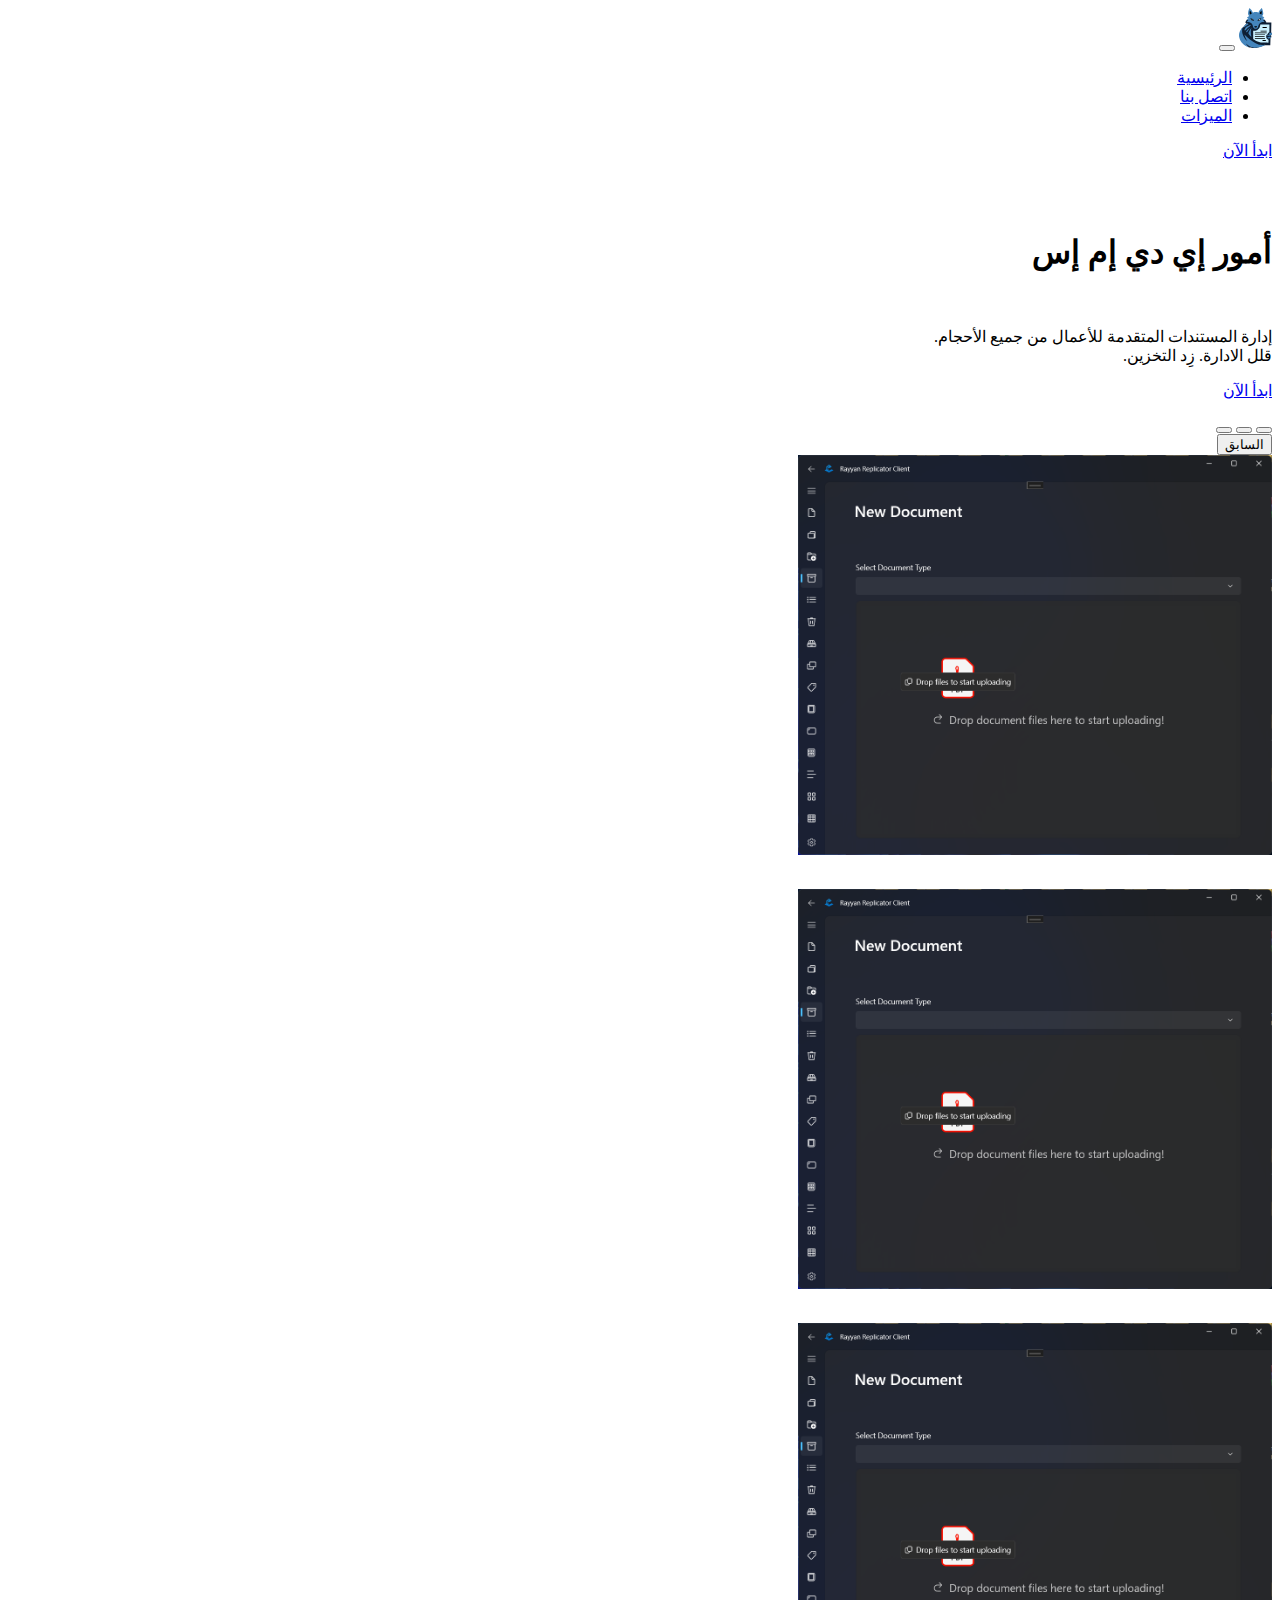
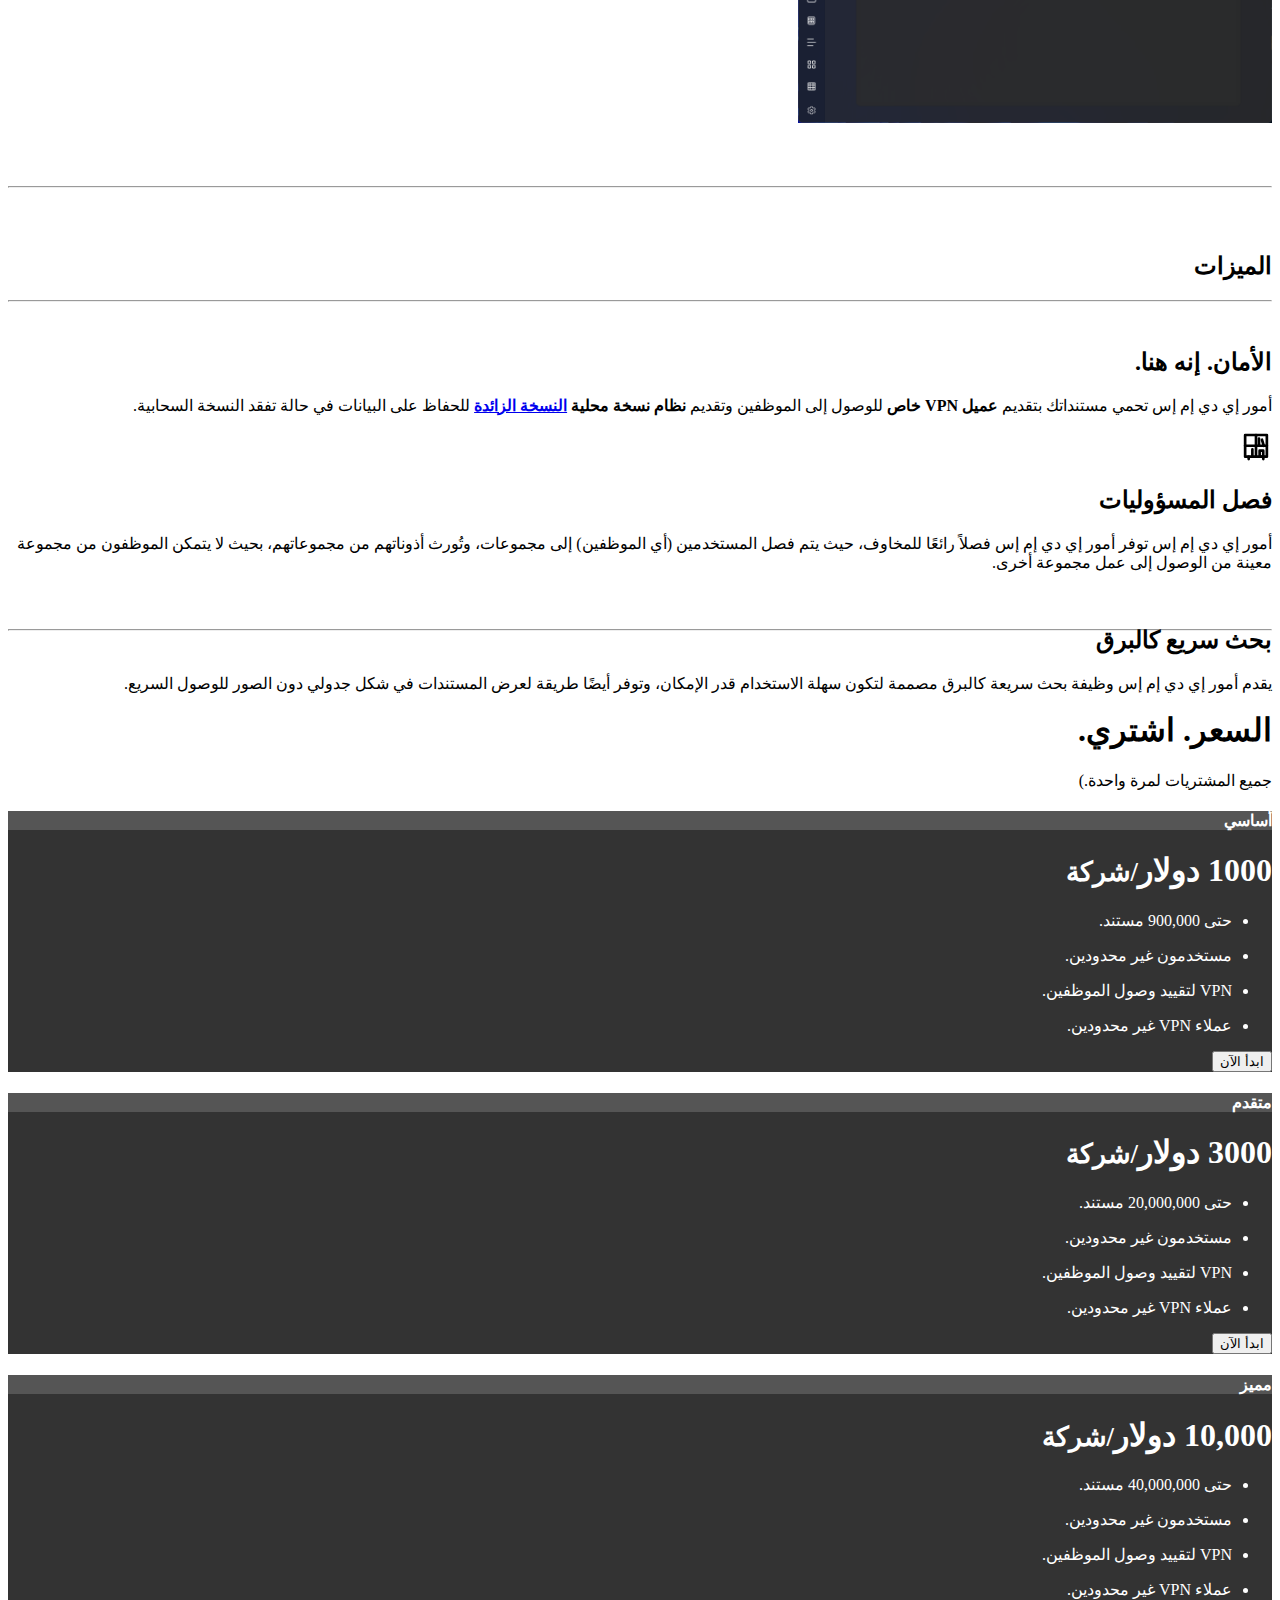
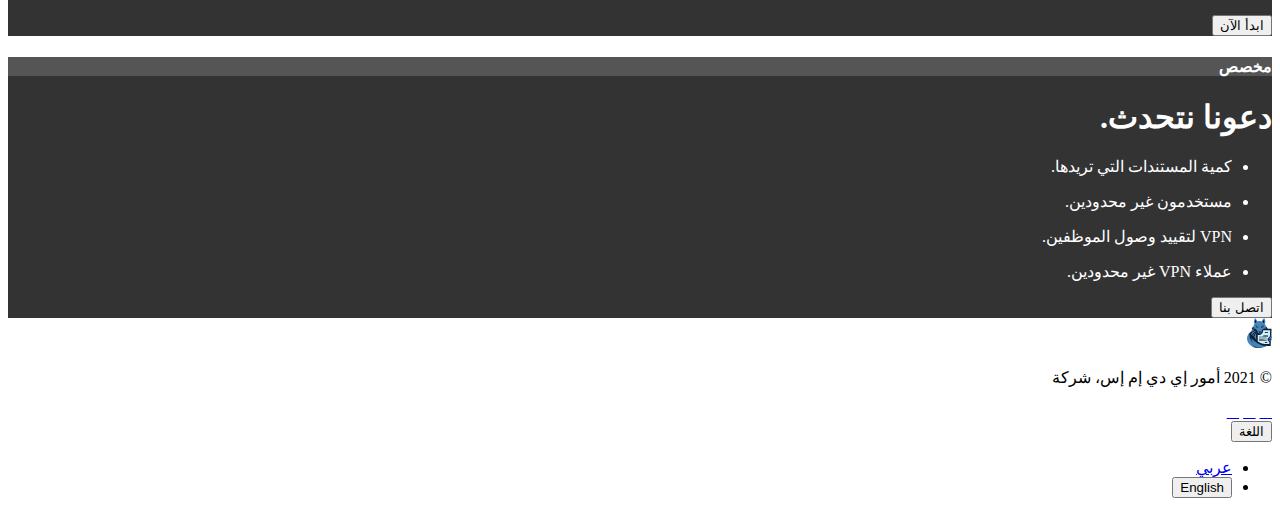
==== ar/index.html @ 3038d2ff "Translated website to Arabic, and downloaded Bootstrap and included it in the project instead of usi" ====
<!DOCTYPE html>
<html lang="ar" dir="rtl">
<head>
	<meta charset="UTF-8">
	<meta http-equiv="X-UA-Compatible" content="IE=edge">
	<meta name="viewport" content="width=device-width, initial-scale=1.0">
	<meta name="keywords" content="edms, amoor, amooredms, electronic, document, management, system, electronic-document-management-system, electronic_document_management_system, documents, doc, docs, amoor-edms, amoor_edms, document-management, document_management, digital-document-storage, digital_document_storage, document-control-system, document_control_system, document-archiving, document_archiving, file-management-system, file_management_system, paperless-office, paperless_office, document-workflow, document_workflow, EDMS-software, EDMS_software, edms-software, edms_software, record-management-system, record_management_system">
	<link href="https://cdn.jsdelivr.net/npm/bootstrap@5.0.2/dist/css/bootstrap.min.css" rel="stylesheet" integrity="sha384-EVSTQN3/azprG1Anm3QDgpJLIm9Nao0Yz1ztcQTwFspd3yD65VohhpuuCOmLASjC" crossorigin="anonymous">
	<script src="https://cdn.jsdelivr.net/npm/bootstrap@5.0.2/dist/js/bootstrap.bundle.min.js" integrity="sha384-MrcW6ZMFYlzcLA8Nl+NtUVF0sA7MsXsP1UyJoMp4YLEuNSfAP+JcXn/tWtIaxVXM" crossorigin="anonymous"></script>
	<title>أمور إي دي إم إس</title>
	<link rel="icon" type="image/x-icon" href="./assets/icons/logo.svg">
	<link rel="stylesheet" href="./css/utils.css">
	<link rel="stylesheet" href="./index.css">
</head>
<body class="">

<nav class="navbar navbar-dark navbar-expand-lg sticky-top frosted-glass full-width">
	<div class="container-fluid">
		<a class="navbar-brand" href="#"><img src="./assets/icons/logo.svg" alt="أمور إي دي إم إس" height="40"></a>

		<button class="navbar-toggler" type="button" data-bs-toggle="collapse" data-bs-target="#navbarSupportedContent" aria-controls="navbarSupportedContent" aria-expanded="false" aria-label="تبديل التنقل"><span class="navbar-toggler-icon"></span></button>

		<div class="collapse navbar-collapse navbar-supported-content" id="navbarSupportedContent">
			<ul class="navbar-nav me-auto mb-2 mb-lg-0">
				<li class="nav-item">
					<a class="nav-link active" aria-current="page" href="#">الرئيسية</a>
				</li>
				<li class="nav-item">
					<a class="nav-link active" aria-current="page" href="#footer">اتصل بنا</a>
				</li>
				<li class="nav-item">
					<a href="#features" class="nav-link active" aria-current="page">الميزات</a>
				</li>
			</ul>

			<a href="#pricing" class="btn btn-primary purchase" type="submit"><p>ابدأ الآن</p></a>
		</div>
	</div>
</nav>
<br />
<br />

<div class="px-4 pt-5 my-5 text-center">
	<h1 class="display-4 fw-bold sky-to-blue-text">أمور إي دي إم إس</h1>
	<br />
	<div class="col-lg-6 mx-auto">
		<p class="lead mb-4">إدارة المستندات المتقدمة للأعمال من جميع الأحجام.<br /><span class="blue-to-cyan-text">قلل الادارة. زِد التخزين.</span><br /></p>
		<a href="#pricing" class="btn btn-primary purchase mb-5" type="submit"><p>ابدأ الآن</p></a>
	</div>
	<div class="overflow-hidden">
		<div class="container px-5">


			<div id="heroCarousel" class="carousel slide" data-bs-ride="carousel">
				<div class="carousel-indicators">
					<button type="button" data-bs-target="#heroCarousel" data-bs-slide-to="0" class="active" aria-current="true" aria-label="Slide 1"></button>
					<button type="button" data-bs-target="#heroCarousel" data-bs-slide-to="1" aria-label="Slide 2"></button>
					<button type="button" data-bs-target="#heroCarousel" data-bs-slide-to="2" aria-label="Slide 3"></button>
				</div>

				<button class="carousel-control-prev" type="button" data-bs-target="#heroCarousel" data-bs-slide="prev">
					<span class="carousel-control-prev-icon" aria-hidden="true"></span>
					<span class="visually-hidden">السابق</span>
				</button>
				<div class="carousel-inner">
					<div class="carousel-item active">
						<img src="./assets/images/Screenshot 2024-02-10 112210.png" class="img-fluid border rounded-3 shadow-lg mb-4" alt="Example" height="400" loading="lazy">
					</div>
					<div class="carousel-item">
						<img src="./assets/images/Screenshot 2024-02-10 112210.png" class="img-fluid border rounded-3 shadow-lg mb-4" alt="Example" height="400" loading="lazy">
					</div>
					<div class="carousel-item">
						<img src="./assets/images/Screenshot 2024-02-10 112210.png" class="img-fluid border rounded-3 shadow-lg mb-4" alt="Example" height="400" loading="lazy">
					</div>
				</div>
				<button class="carousel-control-next" type="button" data-bs-target="#heroCarousel" data-bs-slide="next">
					<span class="carousel-control-next-icon" aria-hidden="true"></span>
					<span class="visually-hidden">التالي</span>
				</button>
			</div>
		</div>
	</div>
</div>
<hr>

<br />
<br />
<div class="container px-4 py-5" id="features">
	<h2 class="pb-2 sky-to-blue-text">الميزات</h2>
	<hr />
	<div class="row g-4 py-5 row-cols-1 row-cols-lg-3">
		<div class="col d-flex align-items-start">
			<div class="icon-square bg-light text-dark flex-shrink-0 me-3 rounded mt-2">
				<span class="bi bootstrap-icon features-icon">&#xF536;</span>
			</div>
			<div>
				<h2 class="blue-to-cyan-text">الأمان. إنه هنا.</h2>
				<p>أمور إي دي إم إس تحمي مستنداتك بتقديم <b>عميل VPN خاص</b> للوصول إلى الموظفين وتقديم <b>نظام نسخة محلية <span><a class="text-decoration-none" href="https://www.techtarget.com/searchdatabackup/definition/incremental-backup">النسخة الزائدة</a></span></b> للحفاظ على البيانات في حالة تفقد النسخة السحابية.</p>
			</div>
		</div>
		<div class="col d-flex align-items-start">
			<div class="icon-square bg-light text-dark flex-shrink-0 me-3 rounded mt-1">
				<img src="./assets/icons/separation-of-concerns.svg" alt="" height="32">
			</div>
			<div>
				<h2 class="sky-to-blue-text">فصل المسؤوليات</h2>
				<p>أمور إي دي إم إس توفر أمور إي دي إم إس فصلاً رائعًا للمخاوف، حيث يتم فصل المستخدمين (أي الموظفين) إلى مجموعات، وتُورث أذوناتهم من مجموعاتهم، بحيث لا يتمكن الموظفون من مجموعة معينة من الوصول إلى عمل مجموعة أخرى.</p>
			</div>
		</div>
		<div class="col d-flex align-items-start">
			<div class="icon-square bg-light text-dark flex-shrink-0 me-3 rounded mt-1">
				<span class="bi bootstrap-icon features-icon"> &#xF46C;</span>
			</div>
			<div>
				<h2 class="blue-to-cyan-text">بحث سريع كالبرق</h2>
				<p>يقدم أمور إي دي إم إس وظيفة بحث سريعة كالبرق مصممة لتكون سهلة الاستخدام قدر الإمكان، وتوفر أيضًا طريقة لعرض المستندات في شكل جدولي دون الصور للوصول السريع.</p>
			</div>
		</div>
	</div>
</div>
<hr id="featuresToPricingSeparator"/>

<div class="container horizontally-centered full-width">
	<main id="pricing">
		<div class="pricing-header p-3 pb-md-4 mx-auto text-center">
			<h1 class="display-4 fw-normal blue-to-cyan-text">السعر. اشتري.</h1>
			<p class="fs-5 text-muted">جميع المشتريات لمرة واحدة.)</p>
		</div>
		<div class="row row-cols-1 row-cols-md-3 mb-3 text-center justify-content-center">
			<div class="col">
				<div class="card mb-4 rounded-3 shadow-sm dark-mode-pricing-card">
					<div class="card-header py-3">
						<h4 class="my-0 fw-normal">أساسي</h4>
					</div>
					<div class="card-body">
						<h1 class="card-title pricing-card-title">1000 دولار<small class="text-muted fw-light">/شركة</small></h1>
						<ul class="list-unstyled mt-3 mb-4">
							<li><p class="mt-4">حتى 900,000 مستند.</p></li>
							<li><p>مستخدمون غير محدودين.</p></li>
							<li><p>VPN لتقييد وصول الموظفين.</p></li>
							<li><p class="mb-4">عملاء VPN غير محدودين.</p></li>
						</ul>
						<button type="button" class="w-100 btn btn-lg btn-outline-primary">ابدأ الآن</button>
					</div>
				</div>
			</div>
			<div class="col">
				<div class="card mb-4 rounded-3 shadow-sm dark-mode-pricing-card" >
					<div class="card-header py-3">
						<h4 class="my-0 fw-normal">متقدم</h4>
					</div>
					<div class="card-body">
						<h1 class="card-title pricing-card-title">3000 دولار<small class="text-muted fw-light">/شركة</small></h1>
						<ul class="list-unstyled mt-3 mb-4">
							<li><p class="mt-4">حتى 20,000,000 مستند.</p></li>
							<li><p>مستخدمون غير محدودين.</p></li>
							<li><p>VPN لتقييد وصول الموظفين.</p></li>
							<li><p class="mb-4">عملاء VPN غير محدودين.</p></li>
						</ul>
						<button type="button" class="w-100 btn btn-lg btn-primary">ابدأ الآن</button>
					</div>
				</div>
			</div>
		</div>
		<div class="row row-cols-1 row-cols-md-3 mb-3 text-center justify-content-center">
			<div class="col">
				<div class="card mb-4 rounded-3 shadow-sm border-primary dark-mode-pricing-card" id="customPricing">
					<div class="card-header py-3 text-white bg-primary border-primary">
						<h4 class="my-0 fw-normal">مميز</h4>
					</div>
					<div class="card-body">
						<h1 class="card-title pricing-card-title">10,000 دولار<small class="text-muted fw-light">/شركة</small></h1>
						<ul class="list-unstyled mt-3 mb-4">
							<li><p class="mt-4 sky-to-blue-text">حتى 40,000,000 مستند.</p></li>
							<li><p>مستخدمون غير محدودين.</p></li>
							<li><p>VPN لتقييد وصول الموظفين.</p></li>
							<li><p class="mb-4">عملاء VPN غير محدودين.</p></li>
						</ul>
						<button type="button" class="w-100 btn btn-lg btn-primary">ابدأ الآن</button>
					</div>
				</div>
			</div>
			<div class="col">
				<div class="card mb-4 rounded-3 shadow-sm border-primary dark-mode-pricing-card">
					<div class="card-header py-3 text-white bg-primary border-primary">
						<h4 class="my-0 fw-normal">مخصص</h4>
					</div>
					<div class="card-body">
						<h1 class="card-title pricing-card-title blue-to-cyan-text">دعونا نتحدث.</small></h1>
						<ul class="list-unstyled mt-3 mb-4">
							<li><p class="mt-4">كمية المستندات التي تريدها.</p></li>
							<li><p>مستخدمون غير محدودين.</p></li>
							<li><p>VPN لتقييد وصول الموظفين.</p></li>
							<li><p class="mb-4">عملاء VPN غير محدودين.</p></li>
						</ul>
						<button type="button" class="w-100 btn btn-lg btn-primary">اتصل بنا</button>
					</div>
				</div>
			</div>
		</div>
	</main>
</div>

<div class="mt-auto py-2 frosted-glass full-width footer" id="footer">
	<div class="footer-content">
		<div class="footer-branding">
			<a href="./index.html" class="vertically-centered"><img src="./assets/icons/logo.svg" alt="أمور إي دي إم إس" height="30" class="vertically-centered" /></a>
			<p class="text-muted vertically-centered footer-text">© 2021 أمور إي دي إم إس، شركة</p>
		</div>
		<div class="footer-socials">
			<a class="text-muted bi bootstrap-icon fs-3 social-media-icon" href="https://www.facebook.com/RickAstley/">&#xF344;</a>
			<a class="text-muted bi bootstrap-icon fs-3 social-media-icon" href="#">&#xF618;</a>
			<a class="text-muted bi bootstrap-icon fs-3 social-media-icon" href="https://bit.ly/3UN1TmN">&#xF62B;</a>
		</div>
	</div>
</div>

<div class="container p-3 sticky-bottom">
	<div class="dropdown dropup">
		<button class="btn btn-secondary dropdown-toggle" type="button" id="langDropdown" data-bs-toggle="dropdown" aria-expanded="false">
			اللغة
		</button>
		<ul class="dropdown-menu" aria-labelledby="langDropdown">
			<li><a class="dropdown-item" href="./index.html">عربي</a></li>
			<li><button class="dropdown-item" href="../index.html">English</button></li>
		</ul>
	</div>
</div>

</body>
</html>
---- ar/css/utils.css ----
../../css/utils.css
---- ar/index.css ----
.brand-image-anchor {
	margin-left: 50px;
}

.right-navbar-button {
	margin-right: 50px;
}

.features-icon {
	margin: 8px;
}

#featuresToPricingSeparator {
	margin-top: -80px; margin-bottom: 80px;
}

.dark-mode-pricing-card {
	background-color: #333;
	color: #fff;
}

.dark-mode-pricing-card .card-header {
	background-color: #555;
}

#pricing li > p {
	text-wrap: pretty;
}

#heroCarousel .carousel-item {
	margin-bottom: 30px;
}

@media (min-width: 810px) {
	#heroCarousel .carousel-control-prev {
		margin-left: -100px;
	}

	#heroCarousel .carousel-control-next {
		margin-right: -100px;
	}
}
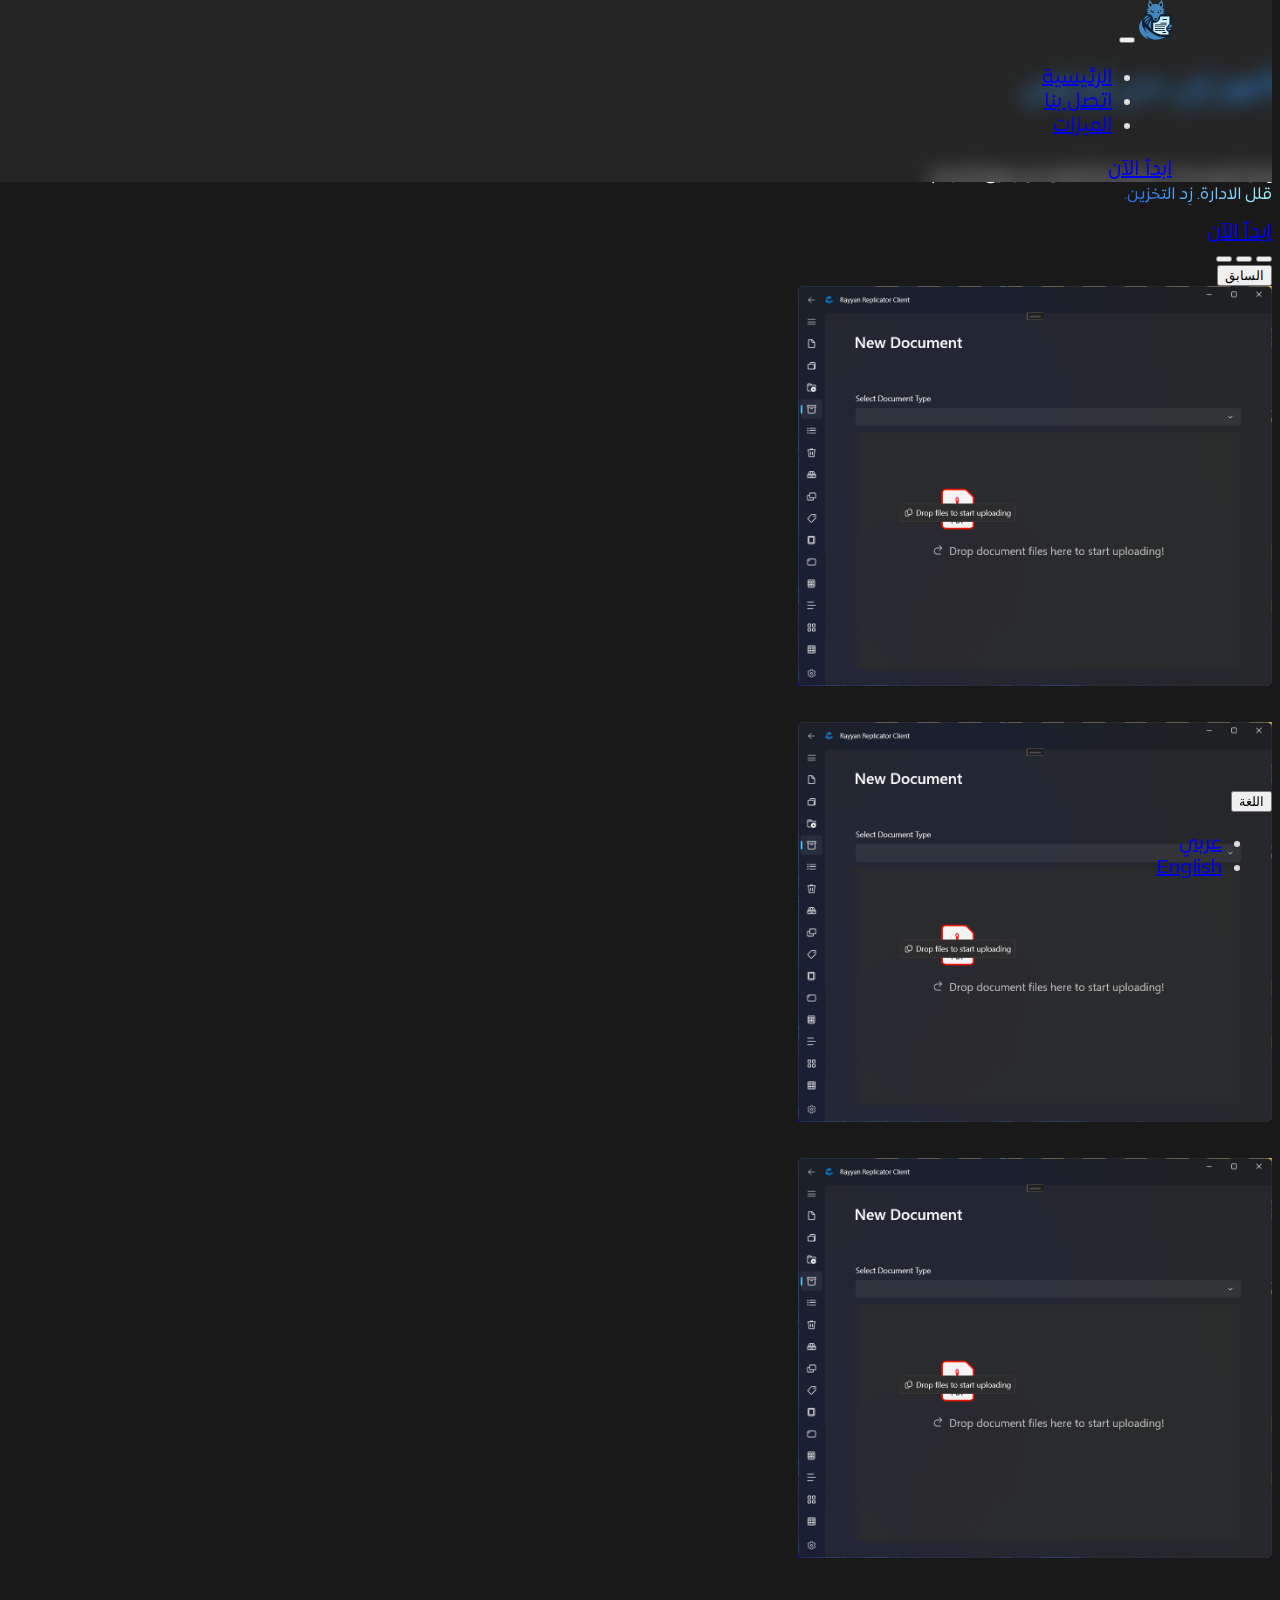
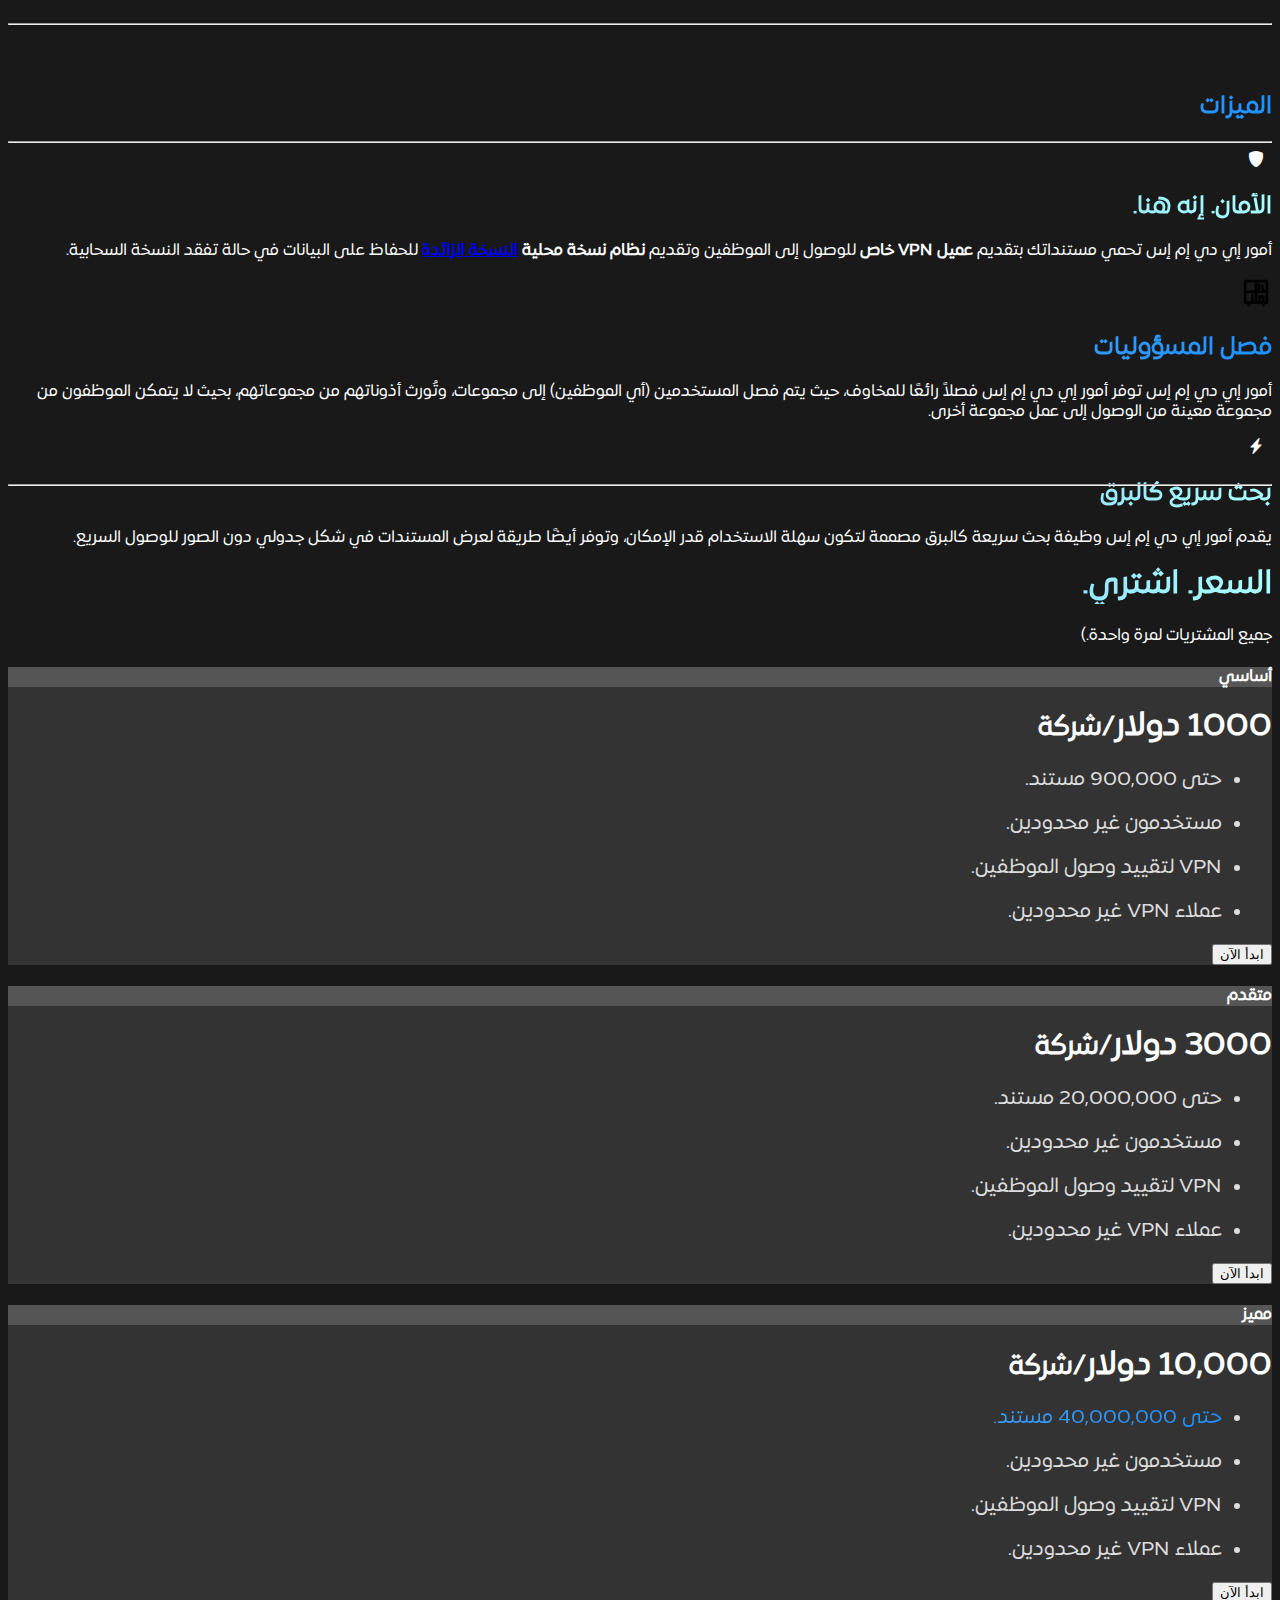
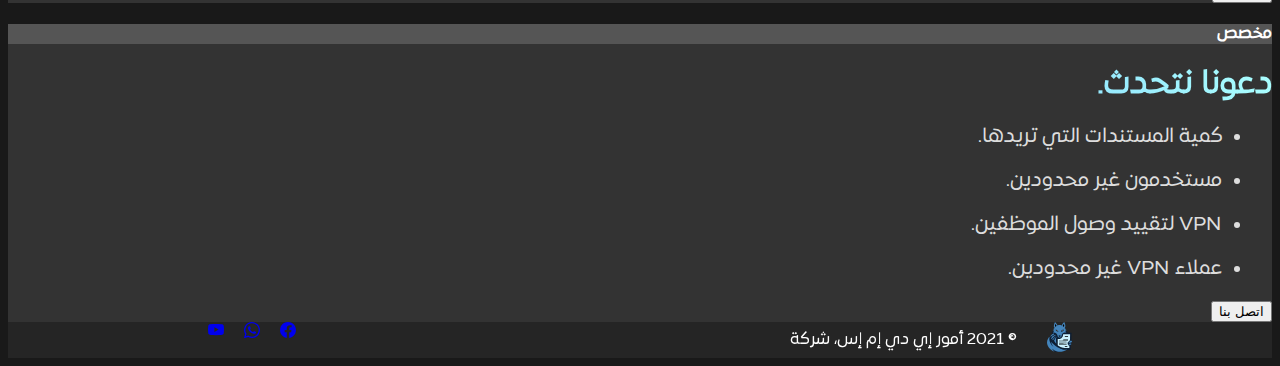
==== commit f6e90c1d: "Fixed a minor bug and added fonts to the website." ====
--- a/ar/index.html
+++ b/ar/index.html
@@ -222,7 +222,7 @@
 		</button>
 		<ul class="dropdown-menu" aria-labelledby="langDropdown">
 			<li><a class="dropdown-item" href="./index.html">عربي</a></li>
-			<li><button class="dropdown-item" href="../index.html">English</button></li>
+			<li><a class="dropdown-item" href="../index.html">English</a></li>
 		</ul>
 	</div>
 </div>
--- a/ar/css/utils.css
+++ b/ar/css/utils.css
@@ -1 +1,165 @@
-../../css/utils.css+.vertically-centered {
+	margin-top: auto;
+	margin-bottom: auto;
+}
+
+.horizontally-centered {
+	margin-left: auto;
+	margin-right: auto;
+}
+
+.centered {
+	margin-left: auto;
+	margin-right: auto;
+	margin-top: auto;
+	margin-bottom: auto;
+}
+
+body {
+	background-color: rgb(25, 25, 25);
+	color: #FFFFFF;
+	min-height: 100%;
+}
+
+html {
+	scroll-behavior: smooth;
+}
+
+@font-face {
+	font-family: 'BootstrapIcons';
+	src: url('../assets/fonts/bootstrap-icons.woff') format('woff');
+}
+
+@font-face {
+	font-family: 'ExpoArabic'; /* With fallback font */
+	src: url('../assets/fonts/ExpoArabic.ttf') format('truetype');
+}
+
+html, body {
+	font-family: 'ExpoArabic' !important;
+}
+
+.frosted-glass {
+	background-color: rgba(65, 65, 65, 0.3);
+	backdrop-filter: blur(10px);
+	-webkit-backdrop-filter: blur(10px);
+	z-index: 1000;
+}
+
+.bootstrap-icon {
+	font-family: 'BootstrapIcons';
+}
+
+.full-width {
+	width: 100%;
+}
+
+.navbar > div {
+	padding-left: 35px;
+	padding-right: 35px;
+}
+
+@media (min-width: 992px) {
+	.navbar > div {
+		padding-left: 100px;
+		padding-right: 100px;
+	}
+}
+
+.navbar-supported-content {
+	margin-left: 100px;
+}
+
+@media (max-width: 991px) {
+	.navbar-supported-content {
+		margin-left: -20px !important;
+		margin-bottom: 15px;
+	}
+}
+
+/* This weird selector is for the list items in the ul that is inside the navbar. */
+ul, .navbar-nav li {
+	margin-left: 10px;
+	margin-right: 10px;
+}
+
+/* This weird selector is for the anchor tags in the ul that is inside the navbar. */
+ul, .navbar-nav a {
+	font-size: 20px;
+}
+
+/* This weird selector is for the anchor tags in the ul that is inside the navbar. */
+ul, .navbar-nav a:hover {
+	color: #DDDDDD;
+}
+
+.purchase > p {
+	font-size: 20px;
+	margin: 0;
+}
+
+.sticky-top {
+	position: fixed;
+	top: 0;
+}
+
+.sticky-bottom {
+	position: fixed;
+	bottom: 0;
+}
+
+.blue-to-cyan-text {
+	background: linear-gradient(75deg,
+	#2164F3 0%,
+	#66B2F9 50%,
+	#AAFFFF 100%);
+	-webkit-background-clip: text;
+	-webkit-text-fill-color: transparent;
+}
+
+.sky-to-blue-text {
+	background: linear-gradient(75deg,
+	#87CEEB 0%,
+	#61B2FB 50%,
+	#1E90FF 100%);
+	-webkit-background-clip: text;
+	-webkit-text-fill-color: transparent;
+}
+
+.blue-to-cyan {
+	background: linear-gradient(75deg,
+	#2164F3 0%,
+	#66B2F9 50%,
+	#AAFFFF 100%);
+}
+
+.sky-to-blue {
+	background: linear-gradient(75deg,
+	#87CEEB 0%,
+	#61B2FB 50%,
+	#1E90FF 100%);
+}
+
+.footer-content {
+	display: flex;
+	justify-content: space-between;
+	flex-direction: row;
+	margin-left: 200px;
+	margin-right: 200px;
+}
+
+.footer-socials {
+	display: flex;
+	flex-direction: row;
+	gap: 20px;
+}
+
+.footer-branding {
+	display: flex;
+	flex-direction: row;
+	gap: 30px;
+}
+
+.social-media-icon {
+	text-decoration: none;
+}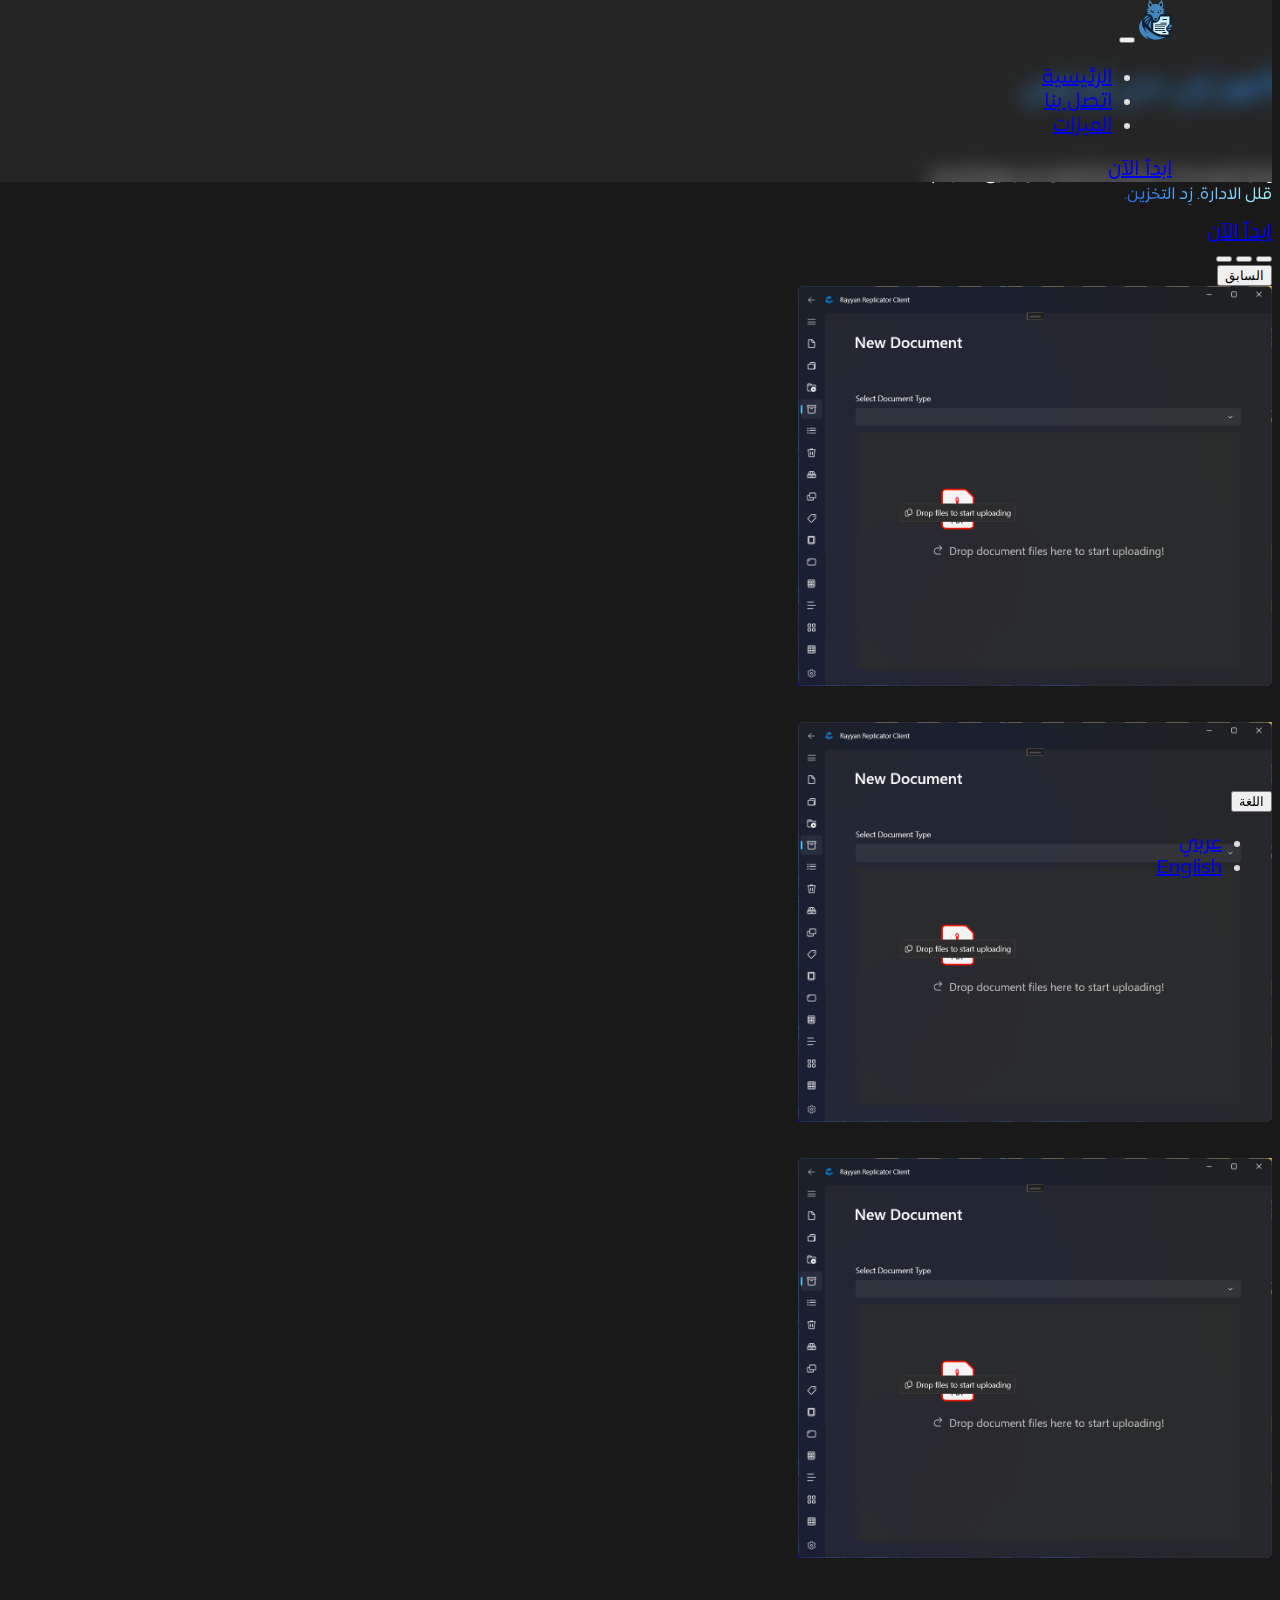
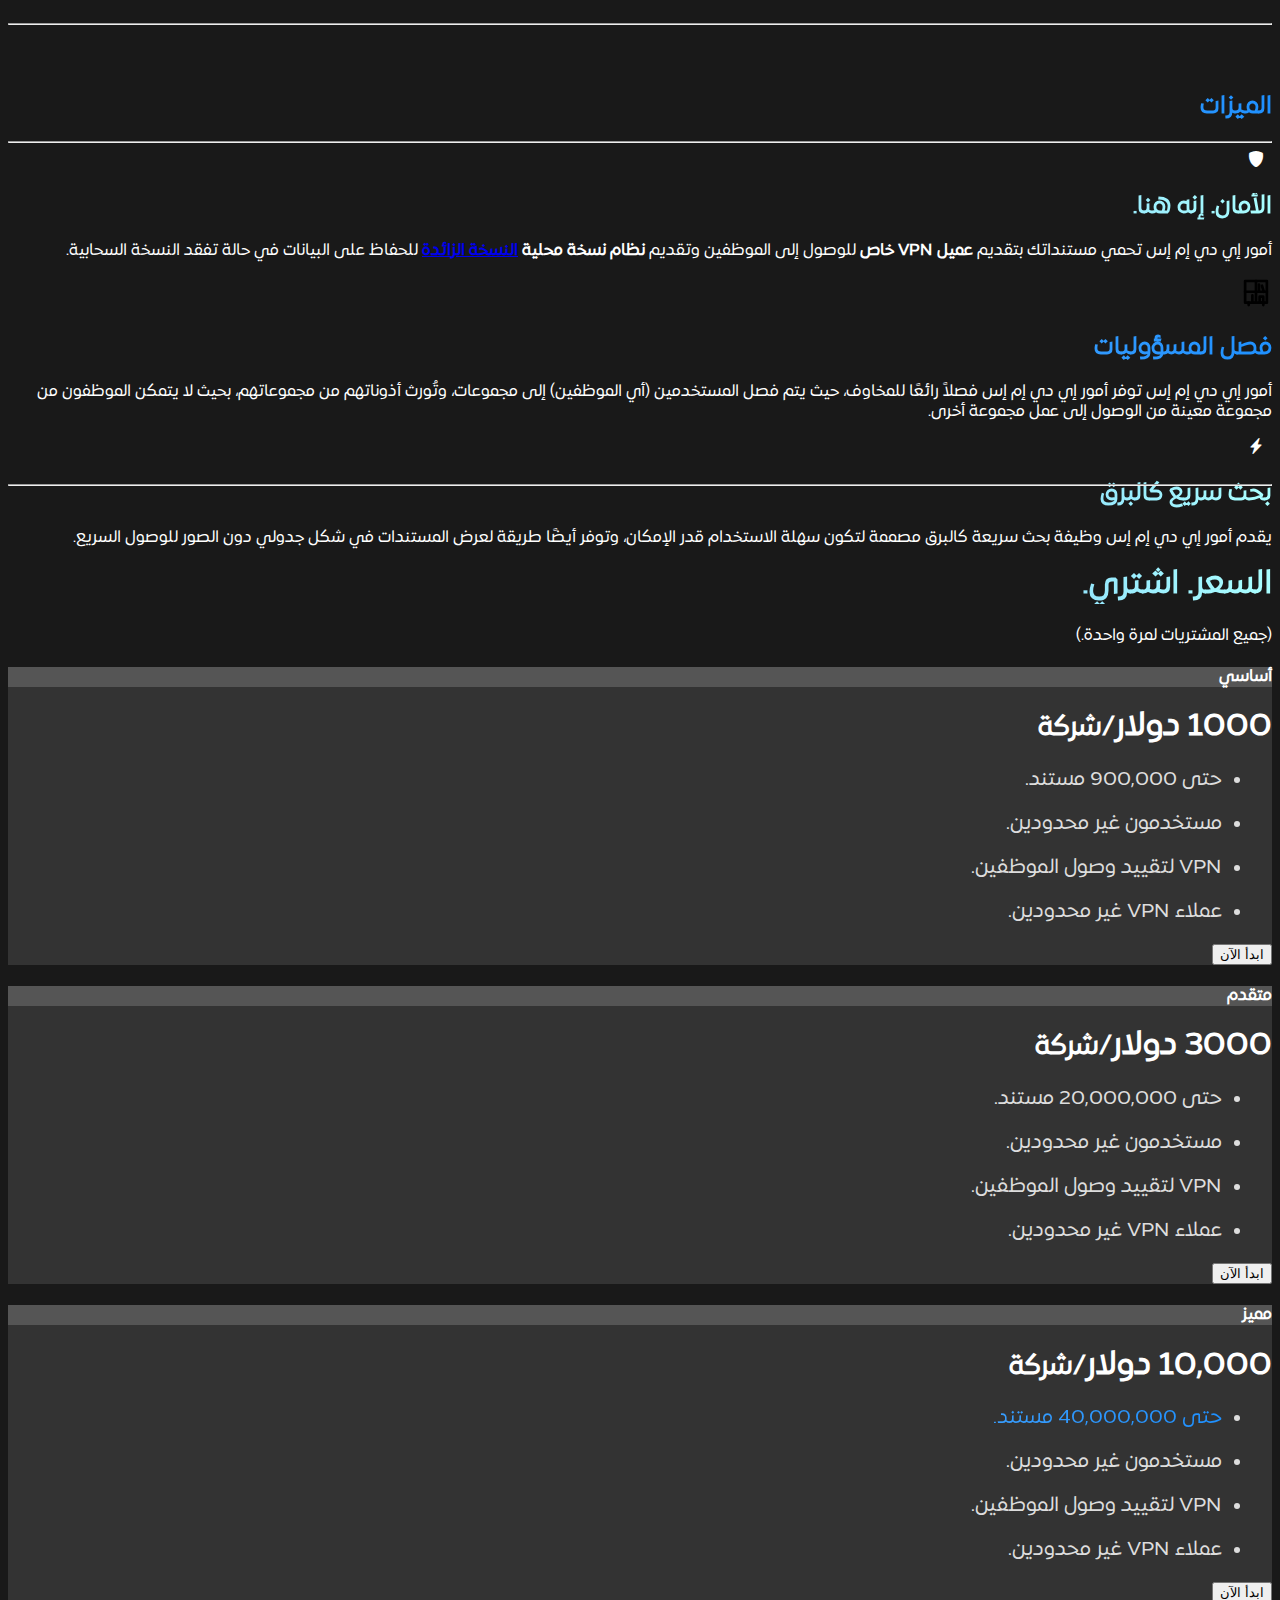
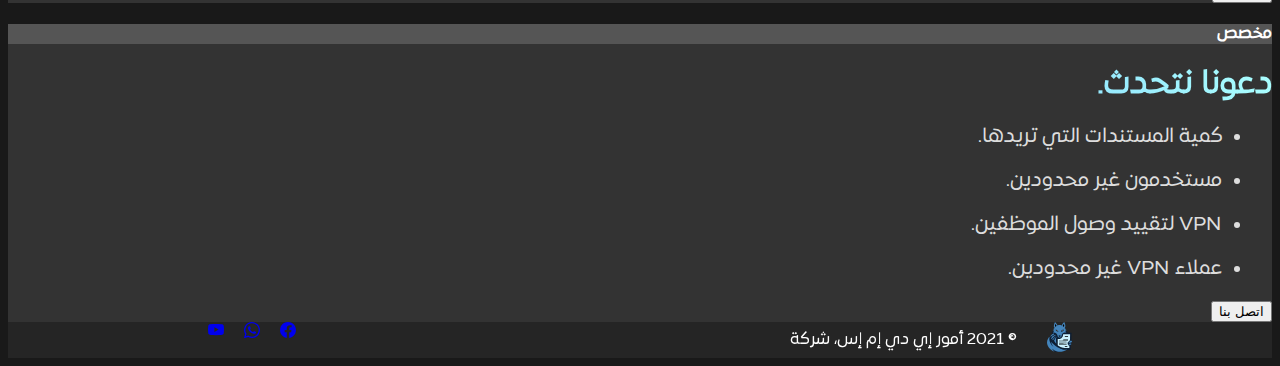
==== commit 4ac4c4a6: "Fixed a typo." ====
--- a/ar/index.html
+++ b/ar/index.html
@@ -124,7 +124,7 @@
 	<main id="pricing">
 		<div class="pricing-header p-3 pb-md-4 mx-auto text-center">
 			<h1 class="display-4 fw-normal blue-to-cyan-text">السعر. اشتري.</h1>
-			<p class="fs-5 text-muted">جميع المشتريات لمرة واحدة.)</p>
+			<p class="fs-5 text-muted">(جميع المشتريات لمرة واحدة.)</p>
 		</div>
 		<div class="row row-cols-1 row-cols-md-3 mb-3 text-center justify-content-center">
 			<div class="col">
